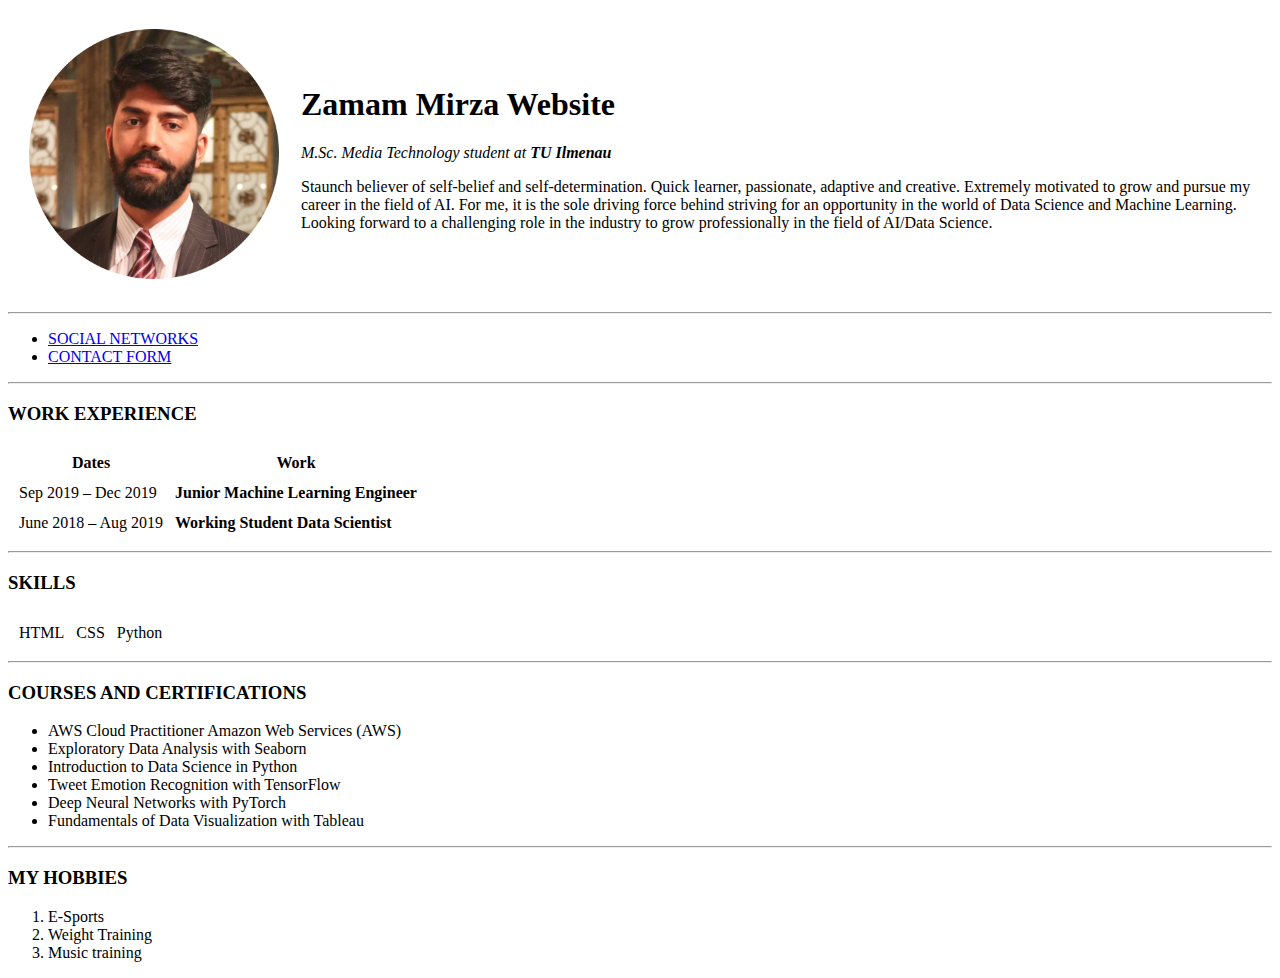
==== index.html @ d90322c8 "Add files via upload" ====
<!DOCTYPE html>
<html lang="en">
<head>
    <meta charset="UTF-8"> 
    <title>Zamam Mirza Website</title>
</head>
<body>
    <table cellspacing="20">
        <tr>
            <td><img src="PHOTO.png" alt="Zamam Mirza Profile Picture" width="250" height="250"></td>
            <td><h1> Zamam Mirza Website</h1>  
                <p> <em>M.Sc. Media Technology student at <strong>TU Ilmenau </strong></em></p> <!-- <em> is used for italics-->
                <p> Staunch believer of self-belief and self-determination. Quick learner, passionate, adaptive and creative. Extremely 
                    motivated to grow and pursue my career in the field of AI. For me, it is the sole driving force behind striving for an 
                    opportunity in the world of Data Science and Machine Learning. Looking forward to a challenging role in the
                    industry to grow professionally in the field of AI/Data Science.</p> <!-- paragraph tag used to write content in paragraph--></td>
        </tr>
    </table>
    
    <hr> <!-- Horizontal tag used to enter a margin or line-->
    <ul>
    <li><a href="Social-Networks.html"> SOCIAL NETWORKS</a></li>
    <li><a href="form.html">CONTACT FORM</a></li>
    </ul>
    <hr>
    <h3>WORK EXPERIENCE</h3>
    <table cellspacing="10"> <!-- border attribute added in the table tag always-->
    <thead>
    <tr>
        <th>Dates</th>
        <th>Work</th>
    </tr>
    </thead>
    <tbody>
        <tr>
            <td>Sep 2019 – Dec 2019 </td>
            <td><strong>Junior Machine Learning Engineer</strong></td>
        </tr>
        <tr>
            <td>June 2018 – Aug 2019</td>
            <td><strong>Working Student Data Scientist</strong></td>
        </tr> 
    </tbody>
    </table>
    <hr>
    <h3>SKILLS</h3>
    <table cellspacing="10">
        <tbody>
            <tr>
                <td>HTML</td>
                <td>CSS</td>
                <td>Python</td>
            </tr>  
        </tbody>
        </table>
        <hr>
    <h3> COURSES AND CERTIFICATIONS </h3>
    <ul> 
        <li> AWS Cloud Practitioner Amazon Web Services (AWS)</li>
        <li>Exploratory Data Analysis with Seaborn </li>
        <li> Introduction to Data Science in Python</li>
        <li>Tweet Emotion Recognition with TensorFlow</li>
        <li>Deep Neural Networks with PyTorch</li>
        <li>Fundamentals of Data Visualization with Tableau</li>
    </ul>
    <hr>
    <h3>MY HOBBIES</h3>
    <ol>
        <li>E-Sports</li>
        <li>Weight Training</li>
        <li>Music training</li>
    </ol>

    <p>  </p>
</body>
</html>
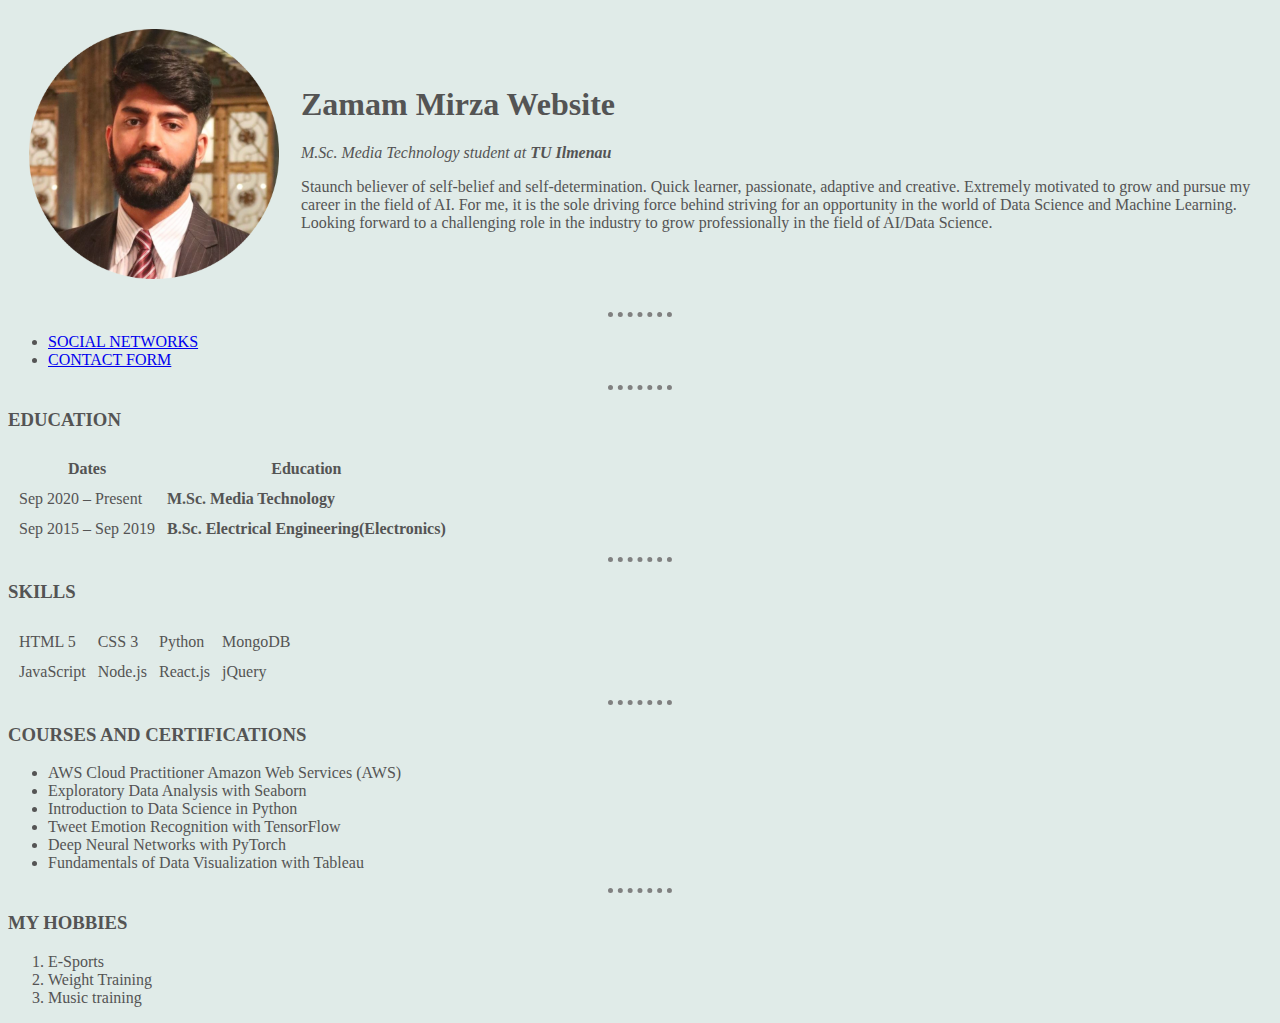
==== commit dc8c695a: "Add files via upload" ====
--- a/index.html
+++ b/index.html
@@ -1,5 +1,21 @@
 <!DOCTYPE html>
 <html lang="en">
+<style>
+    body{
+        background: #e0ebe8;
+        color: #545454;
+        text-shadow: none;
+    }
+
+    hr{
+        border-style:none;
+        border-top-style:dotted;
+        border-color:grey;
+        border-width:5px;
+        width: 5% ;
+    }
+</style>
+
 <head>
     <meta charset="UTF-8"> 
     <title>Zamam Mirza Website</title>
@@ -23,22 +39,22 @@
     <li><a href="form.html">CONTACT FORM</a></li>
     </ul>
     <hr>
-    <h3>WORK EXPERIENCE</h3>
+    <h3>EDUCATION</h3>
     <table cellspacing="10"> <!-- border attribute added in the table tag always-->
     <thead>
     <tr>
         <th>Dates</th>
-        <th>Work</th>
+        <th>Education</th>
     </tr>
     </thead>
     <tbody>
         <tr>
-            <td>Sep 2019 – Dec 2019 </td>
-            <td><strong>Junior Machine Learning Engineer</strong></td>
+            <td>Sep 2020 – Present </td>
+            <td><strong>M.Sc. Media Technology</strong></td>
         </tr>
         <tr>
-            <td>June 2018 – Aug 2019</td>
-            <td><strong>Working Student Data Scientist</strong></td>
+            <td>Sep 2015 – Sep 2019</td>
+            <td><strong>B.Sc. Electrical Engineering(Electronics)</strong></td>
         </tr> 
     </tbody>
     </table>
@@ -47,9 +63,16 @@
     <table cellspacing="10">
         <tbody>
             <tr>
-                <td>HTML</td>
-                <td>CSS</td>
+                <td>HTML 5</td>
+                <td>CSS 3</td>
                 <td>Python</td>
+                <td>MongoDB</td>
+            </tr> 
+            <tr>
+                <td>JavaScript</td>
+                <td>Node.js</td>
+                <td>React.js</td>
+                <td>jQuery</td> 
             </tr>  
         </tbody>
         </table>
